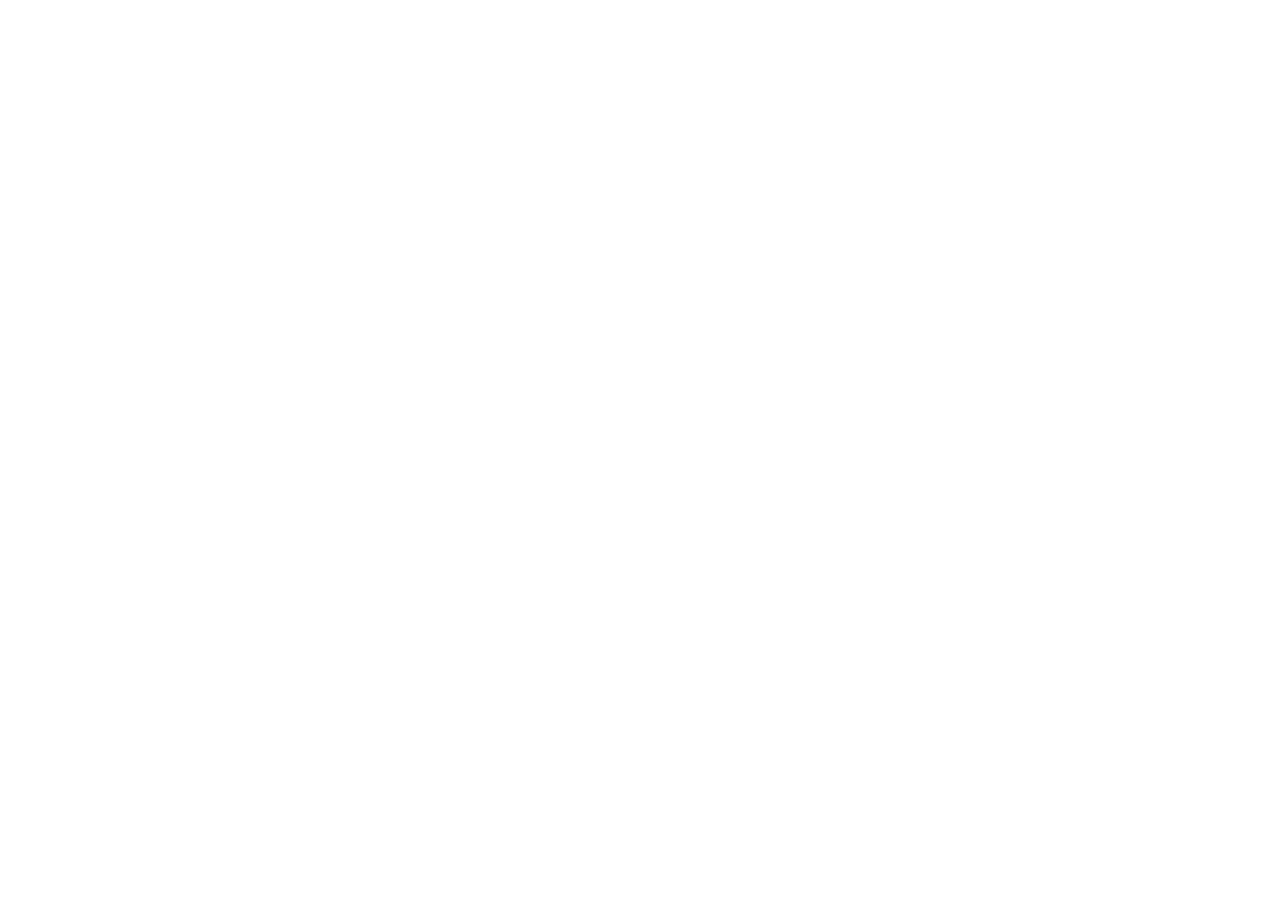
==== index.html @ 052a7d3a "primer_commit" ====
<!DOCTYPE html>
<html lang="es">

<head>
    <meta charset="UTF-8">
    <meta http-equiv="X-UA-Compatible" content="IE=edge">
    <meta name="viewport" content="width=device-width, initial-scale=1.0">
    <title>Document</title>
</head>

<body>

</body>

</html>
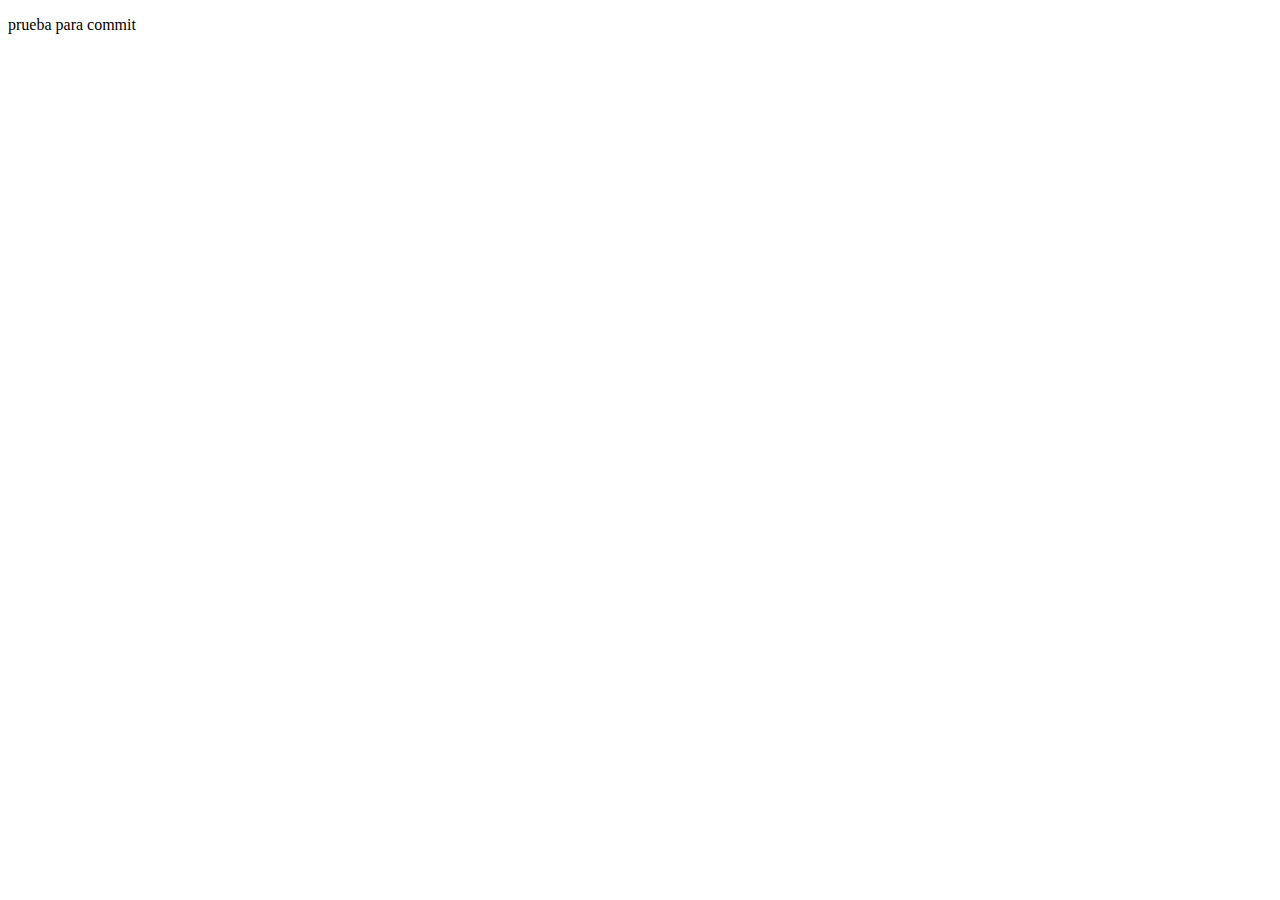
==== commit 735c44de: "prueba_para_commit" ====
--- a/index.html
+++ b/index.html
@@ -10,6 +10,8 @@
 
 <body>
 
+    <P>prueba para commit</P>
+
 </body>
 
 </html>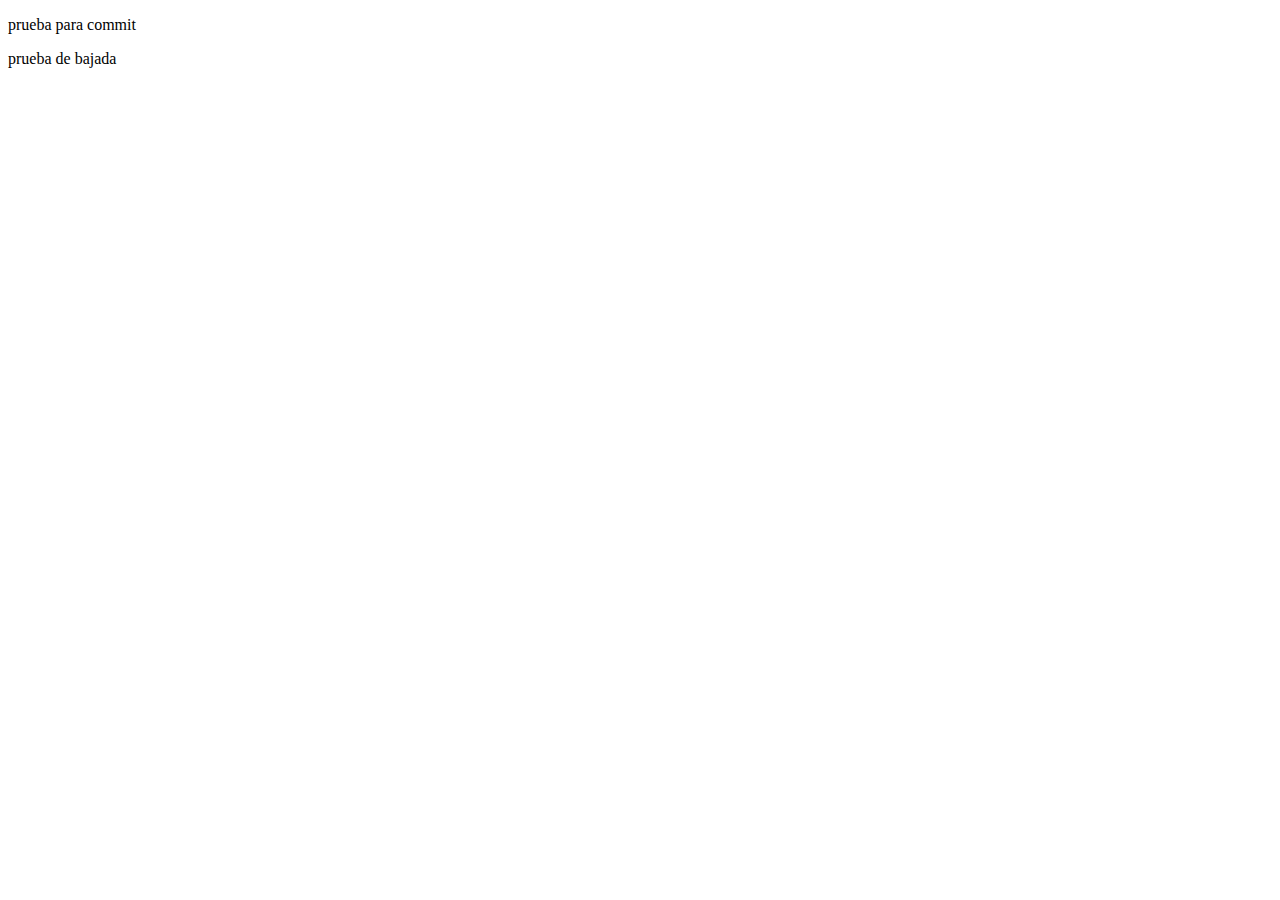
==== commit 27c06fff: "Prueba_de_bajada" ====
--- a/index.html
+++ b/index.html
@@ -11,7 +11,9 @@
 <body>
 
     <P>prueba para commit</P>
+    
+    <p>prueba de bajada</p>
 
 </body>
 
-</html>+</html>
